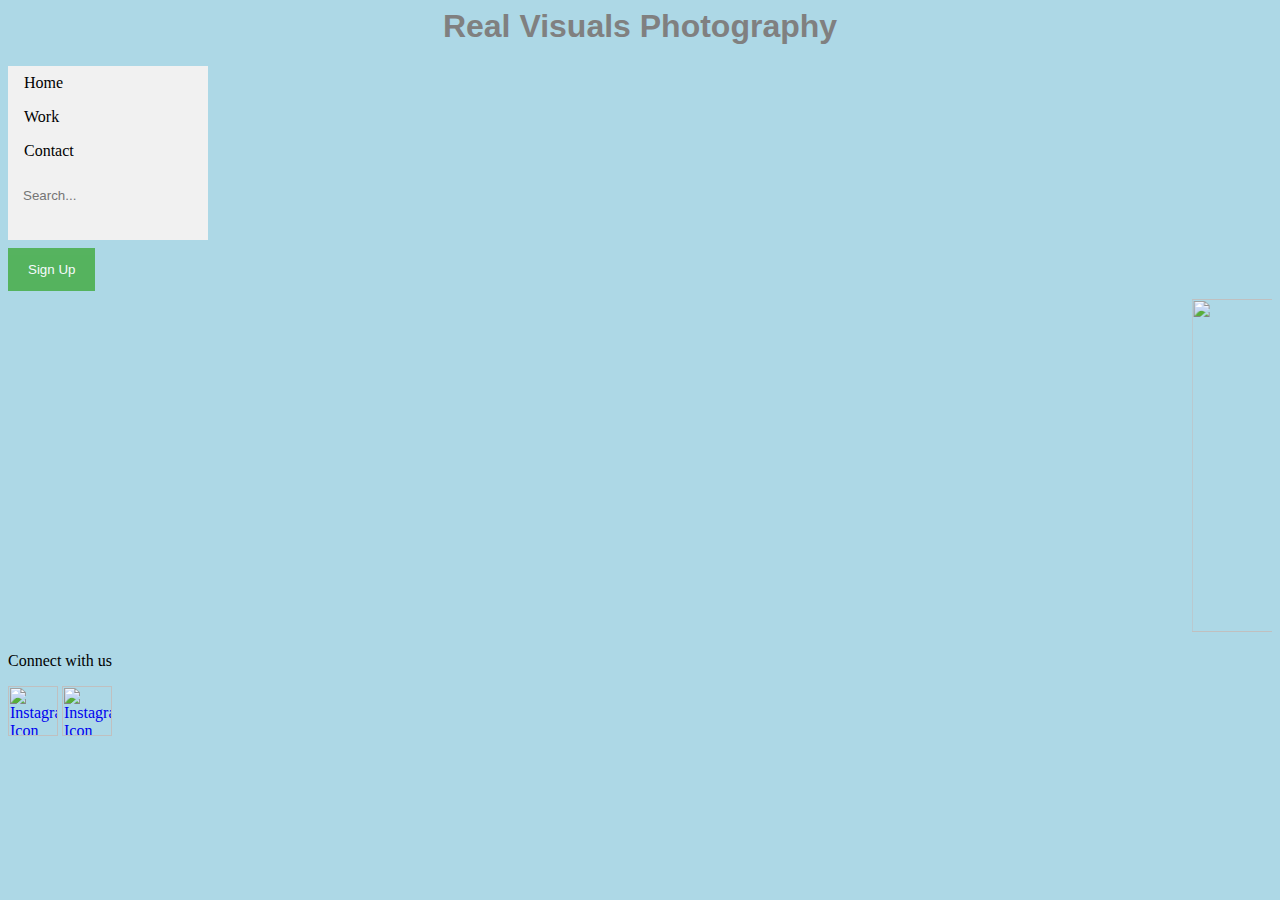
==== index.html @ dcf610ce "Initial commit" ====
<html> 

<head>
    <meta charset="UTF-8">
    <meta name="viewport" content="width=device-width, initial-scale=1.0">
    <meta http-equiv="X-UA-Compatible" content="ie=edge">
    <link href="styles.css"rel="stylesheet" type="text/css">
     <script src="realvisuals.js"></script>

<h1>Real Visuals Photography
    
</h1>



<div class="container-fluid">
    <div class="container1 row align-items-stretch">
        <nav id="navbarToggleContent" class="navbar1 col-8 col-sm-4 col-md-3 collapse navbar-dark bg-dark">
            <ul class="navbar-nav pt-5">
                <li class="nav-item active">
                    <a class="nav-link" href="./index.html">
                        Home <span class="sr-only"></span>
                    </a>
                </li>

                <li class="nav-item">
                    <a class="nav-link" href="./page2.html">Work</a>
                   
                </li>

                <li class="nav-item">
                    <a class="nav-link" href="./page3.html">Contact</a>
                    
                </li>
                
                <input type="text" placeholder="Search...">
                
            </ul>

</nav>

<button onclick="document.getElementById('id01').style.display='block'" style= "width: auto;" >Sign Up</button>


<div id="id01" class="modal">
  <span onclick="document.getElementById('id01').style.display='none'" class="close" title="Close Modal"></span>
  <form class="modal-content" action="/action_page.php">
    <div class="container">
      <h1>Sign Up</h1>
      <p>Please fill in this form to create an account.</p>
      <hr>
      <label for="email"><b>Email</b></label>
      <input type="text" placeholder="Enter Email" name="email" required>

      <label for="psw"><b>Password</b></label>
      <input type="password" placeholder="Enter Password" name="psw" required>

      <label for="psw-repeat"><b>Repeat Password</b></label>
      <input type="password" placeholder="Repeat Password" name="psw-repeat" required>

      <label>
        <input type="checkbox" checked="checked" name="remember" style="margin-bottom:15px"> Remember me
      </label>

      <p>By creating an account you agree to our <a href="#" style="color:dodgerblue">Terms & Conditions</a>.</p>

      <div class="clearfix">
        <button type="button" 
        onclick="document.getElementById('id01').style.display='none'" 
        class="cancelbtn">Cancel</button>
        <button type="submit" class="signupbtn">Sign Up</button>
        

      </div>
    </div>
  </form>
</div>

<script>
  
  var modal = document.getElementById('id01');
  
  window.onclick = function(event) {
      if (event.target == modal) {
          modal.style.display = "none";
      }
  }
  </script>

      
<marquee scrollamount="10"
direction="left"
behavior="scroll">
<img src="https://images.unsplash.com/photo-1553102674-af685bb5fe40?ixlib=rb-1.2.1&ixid=eyJhcHBfaWQiOjEyMDd9&auto=format&fit=crop&w=1500&q=80"height="333">
<img src="https://images.unsplash.com/photo-1553706755-3552a0fc98be?ixlib=rb-1.2.1&ixid=eyJhcHBfaWQiOjEyMDd9&auto=format&fit=crop&w=401&q=80"height="333">
<img src="https://images.unsplash.com/photo-1562980612-6e8c1b895189?ixlib=rb-1.2.1&ixid=eyJhcHBfaWQiOjEyMDd9&auto=format&fit=crop&w=500&q=60" height="333">
<img src="https://images.unsplash.com/photo-1516600164266-f3b8166ae679?ixlib=rb-1.2.1&ixid=eyJhcHBfaWQiOjEyMDd9&auto=format&fit=crop&w=500&q=60">
<img src="https://images.unsplash.com/photo-1570728605336-36ccd881d09f?ixlib=rb-1.2.1&ixid=eyJhcHBfaWQiOjEyMDd9&auto=format&fit=crop&w=500&q=60"height="333">
<img src="https://images.unsplash.com/photo-1528791067602-aee628b626fb?ixlib=rb-1.2.1&ixid=eyJhcHBfaWQiOjEyMDd9&auto=format&fit=crop&w=500&q=60"height="333">
<img src="https://images.unsplash.com/photo-1471341971476-ae15ff5dd4ea?ixlib=rb-1.2.1&ixid=eyJhcHBfaWQiOjEyMDd9&auto=format&fit=crop&w=500&q=60">

</marquee>



</head>

 
 <footer>
   <p> Connect with us </p>
   <a href="https://www.instagram.com/thxshiyaa/"><img src="https://instagram-brand.com/wp-content/uploads/2016/11/Instagram_AppIcon_Aug2017.png?w=300" height=50 width=50 alt="Instagram Icon" /></a>
   <a href="https://www.instagram.com/shumiima2/"><img src="https://instagram-brand.com/wp-content/uploads/2016/11/Instagram_AppIcon_Aug2017.png?w=300" height=50 width=50 alt="Instagram Icon" /></a>

</footer>
 
</html>
---- styles.css ----
h1{color:grey}
h1{font-family: Arial, Helvetica, sans-serif;
font-size: xx-large;
font-weight: bold;
text-decoration: pink;
text-align: center;

}

body{background-color: lightblue;}






ul {
    list-style-type: none;
    margin: 0;
    padding: 0;
  
  }
  li a {
    display: block;
    width: 80px;
   
  }
  ul {
    list-style-type: none;
    margin: 0;
    padding: 0;
    width: 60px;
  }
  
  li a {
    display: block;
  }
  ul {
    list-style-type: none;
    margin: 0;
    padding: 0;
    width: 180px;
    background-color: #f1f1f1;
  }
  
  li a {
    display: block;
    color: #000;
    padding: 8px 16px;
    text-decoration: none;
  }
  
  li a:hover {
    background-color: #555;
    color: white;
 
  }
ul {
  list-style-type: none;
  margin: 0;
  padding: 0;
  width: 200px;
  background-color: #f1f1f1;
}

li a {
  display: block;
  color: #000;
  padding: 8px 16px;
  text-decoration: none;
}

li a:hover {
  background-color: #555;
  color: white;
}

h2{color: seashell;}
h2{font-family: Arial, Helvetica, sans-serif;
    font-size: xx-large;
    font-weight: bold;
    text-decoration: pink;
    }

/* page 3 */
h3 
input[type=text], select, textarea {
  width: 100%; 
  padding: 12px;
  border: 3px solid #ccc;
  border-radius: 4px;
  box-sizing: border-box;
  margin-top: 6px; 
  margin-bottom: 16px;
  resize: vertical
}

input[type=submit] {
  background-color: rgb(7, 86, 177);
  color: white;
  padding: 12px 20px;
  border: none;
  border-radius: 4px;
  cursor: pointer;
}

input[type=submit]:hover {
  background-color: #45a049;
}

.container {
  border-radius: 5px;
  background-color: #f2f2f2;
  padding: 20px;
}

/*sign up pop up*/

* {box-sizing: border-box}


  input[type=text], input[type=password] {
  width: 100%;
  padding: 15px;
  margin: 5px 0 22px 0;
  display: inline-block;
  border: none;
  background: #f1f1f1;
}


input[type=text]:focus, input[type=password]:focus {
  background-color: #ddd;
  outline: none;
}

button {
  background-color: #4CAF50;
  color: white;
  padding: 14px 20px;
  margin: 8px 0;
  border: none;
  cursor: pointer;
  width: 100%;
  opacity: 0.9;
}

button:hover {
  opacity:1;
}

.cancelbtn {
  padding: 14px 20px;
  background-color: #f44336;
}

.cancelbtn, .signupbtn {
  float: left;
  width: 50%;
}

.container {
  padding: 16px;
}

.modal {
  display: none; 
  position: fixed; 
  z-index: 1; 
  left: 0;
  top: 0;
  width: 100%; 
  height: 100%; 
  overflow: auto;
  background-color: #474e5d;
  padding-top: 50px;
}


.modal-content {
  background-color: #fefefe;
  margin: 5% auto 15% auto; 
  border: 1px solid #888;
  width: 80%; 
}


hr {
  border: 1px solid #f1f1f1;
  margin-bottom: 25px;
}


.close {
  position: absolute;
  right: 35px;
  top: 15px;
  font-size: 40px;
  font-weight: bold;
  color: #f1f1f1;
}

.close:hover,
.close:focus {
  color: #f44336;
  cursor: pointer;
}

.clearfix::after {
  content: "";
  clear: both;
  display: table;
}

@media screen and (max-width: 300px) {
  .cancelbtn, .signupbtn {
    width: 100%;
  }
}
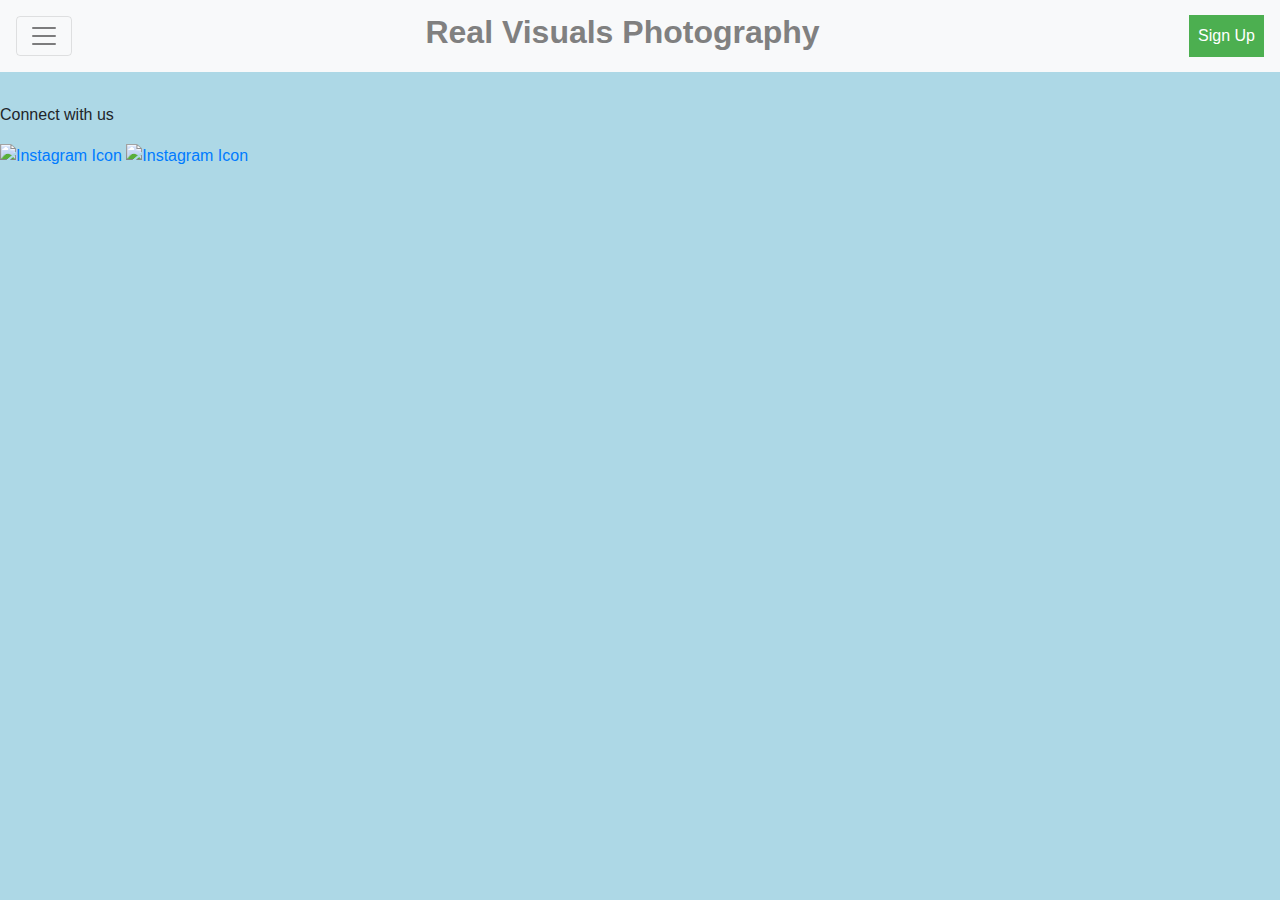
==== commit 993304dc: "project v2" ====
--- a/index.html
+++ b/index.html
@@ -1,17 +1,23 @@
+<!DOCTYPE html>
+<html lang="en">
 <html> 
 
 <head>
     <meta charset="UTF-8">
     <meta name="viewport" content="width=device-width, initial-scale=1.0">
     <meta http-equiv="X-UA-Compatible" content="ie=edge">
+    <title>Real Visuals Photography</title>
+    <link rel="stylesheet" 
+    href="https://stackpath.bootstrapcdn.com/bootstrap/4.4.1/css/bootstrap.min.css"
+    integrity="sha384-Vkoo8x4CGsO3+Hhxv8T/Q5PaXtkKtu6ug5TOeNV6gBiFeWPGFN9MuhOf23Q9Ifjh"
+    crossorigin="anonymous"
+    >
+
     <link href="styles.css"rel="stylesheet" type="text/css">
-     <script src="realvisuals.js"></script>
+  
+    </head>
 
-<h1>Real Visuals Photography
-    
-</h1>
-
-
+<body>
 
 <div class="container-fluid">
     <div class="container1 row align-items-stretch">
@@ -32,15 +38,36 @@
                     <a class="nav-link" href="./page3.html">Contact</a>
                     
                 </li>
-                
+              </ul>
                 <input type="text" placeholder="Search...">
                 
-            </ul>
+            </nav>
 
-</nav>
+<div class="content1 col p-0">
+  <header class="navbar navbar-light bg-light">
+    <button
+    class="navbar-toggler"
+    type="button"
+    data-toggle="collapse"
+    data-target="#navbarToggleContent"
+    aria-controls="navbarToggleContent"
+    aria-expanded="false"
+    aria-label="Toggle navigation"
+>
+    <span class="navbar-toggler-icon"></span>
+</button>
 
-<button onclick="document.getElementById('id01').style.display='block'" style= "width: auto;" >Sign Up</button>
+<a href="#" class="brand1 navbar-brand">
+  <h1>Real Visuals Photography</h1>
+</a>
 
+<button
+onclick="document.getElementById('id01').style.display='block'"
+class="btn-signup d-none d-sm-block"
+>
+Sign Up
+</button>
+</header>
 
 <div id="id01" class="modal">
   <span onclick="document.getElementById('id01').style.display='none'" class="close" title="Close Modal"></span>
@@ -49,6 +76,7 @@
       <h1>Sign Up</h1>
       <p>Please fill in this form to create an account.</p>
       <hr>
+
       <label for="email"><b>Email</b></label>
       <input type="text" placeholder="Enter Email" name="email" required>
 
@@ -65,52 +93,62 @@
       <p>By creating an account you agree to our <a href="#" style="color:dodgerblue">Terms & Conditions</a>.</p>
 
       <div class="clearfix">
-        <button type="button" 
+        <input
+        button type="button" 
         onclick="document.getElementById('id01').style.display='none'" 
-        class="cancelbtn">Cancel</button>
-        <button type="submit" class="signupbtn">Sign Up</button>
-        
+        class="cancelbtn"
+        value="Cancel"
+        >
+        <input type ="submit" class= "signupbtn" value="Sign Up">      
 
       </div>
     </div>
   </form>
 </div>
 
-<script>
-  
-  var modal = document.getElementById('id01');
-  
-  window.onclick = function(event) {
-      if (event.target == modal) {
-          modal.style.display = "none";
-      }
-  }
-  </script>
-
-      
-<marquee scrollamount="10"
-direction="left"
-behavior="scroll">
-<img src="https://images.unsplash.com/photo-1553102674-af685bb5fe40?ixlib=rb-1.2.1&ixid=eyJhcHBfaWQiOjEyMDd9&auto=format&fit=crop&w=1500&q=80"height="333">
-<img src="https://images.unsplash.com/photo-1553706755-3552a0fc98be?ixlib=rb-1.2.1&ixid=eyJhcHBfaWQiOjEyMDd9&auto=format&fit=crop&w=401&q=80"height="333">
-<img src="https://images.unsplash.com/photo-1562980612-6e8c1b895189?ixlib=rb-1.2.1&ixid=eyJhcHBfaWQiOjEyMDd9&auto=format&fit=crop&w=500&q=60" height="333">
-<img src="https://images.unsplash.com/photo-1516600164266-f3b8166ae679?ixlib=rb-1.2.1&ixid=eyJhcHBfaWQiOjEyMDd9&auto=format&fit=crop&w=500&q=60">
-<img src="https://images.unsplash.com/photo-1570728605336-36ccd881d09f?ixlib=rb-1.2.1&ixid=eyJhcHBfaWQiOjEyMDd9&auto=format&fit=crop&w=500&q=60"height="333">
-<img src="https://images.unsplash.com/photo-1528791067602-aee628b626fb?ixlib=rb-1.2.1&ixid=eyJhcHBfaWQiOjEyMDd9&auto=format&fit=crop&w=500&q=60"height="333">
-<img src="https://images.unsplash.com/photo-1471341971476-ae15ff5dd4ea?ixlib=rb-1.2.1&ixid=eyJhcHBfaWQiOjEyMDd9&auto=format&fit=crop&w=500&q=60">
+<marquee scrollamount="10" direction="left" behavior="scroll">
+  <img src="https://images.unsplash.com/photo-1553102674-af685bb5fe40?ixlib=rb-1.2.1&ixid=eyJhcHBfaWQiOjEyMDd9&auto=format&fit=crop&w=1500&q=80" alt="">
+  <img src="https://images.unsplash.com/photo-1553706755-3552a0fc98be?ixlib=rb-1.2.1&ixid=eyJhcHBfaWQiOjEyMDd9&auto=format&fit=crop&w=401&q=80" alt="">
+  <img src="https://images.unsplash.com/photo-1562980612-6e8c1b895189?ixlib=rb-1.2.1&ixid=eyJhcHBfaWQiOjEyMDd9&auto=format&fit=crop&w=500&q=60" alt="">
+  <img src="https://images.unsplash.com/photo-1516600164266-f3b8166ae679?ixlib=rb-1.2.1&ixid=eyJhcHBfaWQiOjEyMDd9&auto=format&fit=crop&w=500&q=60" alt="">
+  <img src="https://images.unsplash.com/photo-1570728605336-36ccd881d09f?ixlib=rb-1.2.1&ixid=eyJhcHBfaWQiOjEyMDd9&auto=format&fit=crop&w=500&q=60" alt="">
+  <img src="https://images.unsplash.com/photo-1528791067602-aee628b626fb?ixlib=rb-1.2.1&ixid=eyJhcHBfaWQiOjEyMDd9&auto=format&fit=crop&w=500&q=60" alt="">
+  <img src="https://images.unsplash.com/photo-1471341971476-ae15ff5dd4ea?ixlib=rb-1.2.1&ixid=eyJhcHBfaWQiOjEyMDd9&auto=format&fit=crop&w=500&q=60" alt="">
 
 </marquee>
 
 
-
-</head>
-
- 
  <footer>
    <p> Connect with us </p>
-   <a href="https://www.instagram.com/thxshiyaa/"><img src="https://instagram-brand.com/wp-content/uploads/2016/11/Instagram_AppIcon_Aug2017.png?w=300" height=50 width=50 alt="Instagram Icon" /></a>
-   <a href="https://www.instagram.com/shumiima2/"><img src="https://instagram-brand.com/wp-content/uploads/2016/11/Instagram_AppIcon_Aug2017.png?w=300" height=50 width=50 alt="Instagram Icon" /></a>
+   <a href="https://www.instagram.com/thxshiyaa/">
+    <img src="https://instagram-brand.com/wp-content/uploads/2016/11/Instagram_AppIcon_Aug2017.png?w=300" height=50 width=50 alt="Instagram Icon" /></a>
+   <a href="https://www.instagram.com/shumiima2/">
+    <img src="https://instagram-brand.com/wp-content/uploads/2016/11/Instagram_AppIcon_Aug2017.png?w=300" height=50 width=50 alt="Instagram Icon" /></a>
 
 </footer>
- 
+ </div>
+</div>
+
+<script src="https://code.jquery.com/jquery-3.4.1.slim.min.js" integrity="sha384-J6qa4849blE2+poT4WnyKhv5vZF5SrPo0iEjwBvKU7imGFAV0wwj1yYfoRSJoZ+n" crossorigin="anonymous">
+</script>
+<script src="https://cdn.jsdelivr.net/npm/popper.js@1.16.0/dist/umd/popper.min.js" integrity="sha384-Q6E9RHvbIyZFJoft+2mJbHaEWldlvI9IOYy5n3zV9zzTtmI3UksdQRVvoxMfooAo" crossorigin="anonymous">
+</script>
+<script src="https://stackpath.bootstrapcdn.com/bootstrap/4.4.1/js/bootstrap.min.js" integrity="sha384-wfSDF2E50Y2D1uUdj0O3uMBJnjuUD4Ih7YwaYd1iqfktj0Uod8GCExl3Og8ifwB6" crossorigin="anonymous">
+  </script>
+  
+  <script>
+      var modal = document.getElementById('id01');
+      
+      window.onclick = function(event) {
+          if (event.target == modal) {
+              modal.style.display = "none";
+          }
+      }
+
+      function submitForm() {
+          alert("Form submitted")
+      }
+  </script>
+</body>
+
 </html>--- a/styles.css
+++ b/styles.css
@@ -1,70 +1,54 @@
-h1{color:grey}
-h1{font-family: Arial, Helvetica, sans-serif;
-font-size: xx-large;
-font-weight: bold;
-text-decoration: pink;
-text-align: center;
-
-}
-
-body{background-color: lightblue;}
-
-
-
-
-
-
-ul {
-    list-style-type: none;
-    margin: 0;
-    padding: 0;
-  
+* {
+  box-sizing: border-box
+}
+
+body {
+  background-color: lightblue;
+}
+
+h1 {
+  color:grey;
+}
+
+h1 { 
+  font-family: Arial, Helvetica, sans-serif;
+  font-size: xx-large; 
+  font-weight: bold;
+  text-decoration: pink;
+  text-align: center;
+}
+
+@media screen and (max-width: 550px) {
+  h1 { 
+      font-size: x-large; 
   }
-  li a {
-    display: block;
-    width: 80px;
-   
+}
+
+@media screen and (max-width: 420px) {
+  h1 {
+      font-size: medium; 
   }
-  ul {
-    list-style-type: none;
-    margin: 0;
-    padding: 0;
-    width: 60px;
-  }
-  
-  li a {
-    display: block;
-  }
-  ul {
-    list-style-type: none;
-    margin: 0;
-    padding: 0;
-    width: 180px;
-    background-color: #f1f1f1;
-  }
-  
-  li a {
-    display: block;
-    color: #000;
-    padding: 8px 16px;
-    text-decoration: none;
-  }
-  
-  li a:hover {
-    background-color: #555;
-    color: white;
- 
-  }
+}
+
+
+
 ul {
   list-style-type: none;
   margin: 0;
   padding: 0;
-  width: 200px;
+}
+
+ul {
+  width: 180px;
   background-color: #f1f1f1;
 }
 
 li a {
   display: block;
+  width: 80px;
+}
+
+li a {
   color: #000;
   padding: 8px 16px;
   text-decoration: none;
@@ -75,16 +59,18 @@
   color: white;
 }
 
-h2{color: seashell;}
-h2{font-family: Arial, Helvetica, sans-serif;
-    font-size: xx-large;
-    font-weight: bold;
-    text-decoration: pink;
-    }
 
 /* page 3 */
-h3 
-input[type=text], select, textarea {
+.contact-form-container {
+  margin-top: 20px; 
+  border-radius: 5px;
+  background-color: #f2f2f2;
+  padding: 20px;
+}
+
+.contact-form-container input[type="text"],
+.contact-form-container select,
+.contact-form-container textarea {
   width: 100%; 
   padding: 12px;
   border: 3px solid #ccc;
@@ -95,7 +81,7 @@
   resize: vertical
 }
 
-input[type=submit] {
+.contact-form-container input[type="submit"] {
   background-color: rgb(7, 86, 177);
   color: white;
   padding: 12px 20px;
@@ -104,65 +90,11 @@
   cursor: pointer;
 }
 
-input[type=submit]:hover {
+.contact-form-container input[type="submit"]:hover {
   background-color: #45a049;
 }
 
-.container {
-  border-radius: 5px;
-  background-color: #f2f2f2;
-  padding: 20px;
-}
-
-/*sign up pop up*/
-
-* {box-sizing: border-box}
-
-
-  input[type=text], input[type=password] {
-  width: 100%;
-  padding: 15px;
-  margin: 5px 0 22px 0;
-  display: inline-block;
-  border: none;
-  background: #f1f1f1;
-}
-
-
-input[type=text]:focus, input[type=password]:focus {
-  background-color: #ddd;
-  outline: none;
-}
-
-button {
-  background-color: #4CAF50;
-  color: white;
-  padding: 14px 20px;
-  margin: 8px 0;
-  border: none;
-  cursor: pointer;
-  width: 100%;
-  opacity: 0.9;
-}
-
-button:hover {
-  opacity:1;
-}
-
-.cancelbtn {
-  padding: 14px 20px;
-  background-color: #f44336;
-}
-
-.cancelbtn, .signupbtn {
-  float: left;
-  width: 50%;
-}
-
-.container {
-  padding: 16px;
-}
-
+/* sign up pop up */
 .modal {
   display: none; 
   position: fixed; 
@@ -176,20 +108,12 @@
   padding-top: 50px;
 }
 
-
 .modal-content {
   background-color: #fefefe;
   margin: 5% auto 15% auto; 
   border: 1px solid #888;
   width: 80%; 
 }
-
-
-hr {
-  border: 1px solid #f1f1f1;
-  margin-bottom: 25px;
-}
-
 
 .close {
   position: absolute;
@@ -212,8 +136,101 @@
   display: table;
 }
 
-@media screen and (max-width: 300px) {
-  .cancelbtn, .signupbtn {
-    width: 100%;
+
+.form-container {
+  padding: 16px;
+}
+
+.form-container hr {
+  border: 1px solid #f1f1f1;
+  margin-bottom: 25px;
+}
+
+
+.form-container input[type="text"], 
+.form-container input[type="password"] {
+  width: 100%;
+  padding: 15px;
+  margin: 5px 0 22px 0;
+  display: inline-block;
+  border: none;
+  background: #f1f1f1;
+}
+
+
+.form-container input[type="text"]:focus, 
+.form-container input[type="password"]:focus {
+  background-color: #ddd;
+  outline: none;
+}
+
+.form-container input[type="submit"],
+.form-container input[type="button"] {
+  color: white;
+  padding: 14px 20px;
+  margin: 8px 0;
+  border: none;       
+  opacity: 0.9;
+}
+
+.form-container input[type="submit"]:hover,
+.form-container input[type="button"]:hover {
+  opacity: 1;
+}
+
+.signupbtn,
+.cancelbtn {
+  width: 50%;
+}
+
+.signupbtn {
+  background-color: #4CAF50;
+  float: left;
+}
+
+.cancelbtn {
+  background-color: #f44336;
+}
+
+@media screen and (max-width: 500px) {
+  .form-container input[type="submit"],
+  .form-container input[type="button"] {
+      width: 100%;
   }
 }
+
+
+.container1.row {
+  -ms-flex-wrap: nowrap;
+      flex-wrap: nowrap;
+}
+
+.navbar1 {
+  background-color: #f2f2f2;
+}
+
+.navbar1.col-8,
+.navbar1.col-sm-4,
+.navbar1.col-md-3 {
+  -webkit-transition: none;
+       -o-transition: none;
+          transition: none; 
+}
+
+.content1.col {
+  min-width: 100%; 
+  overflow-x: hidden; 
+}
+
+.btn-signup {
+  background-color: #4CAF50;
+  color: white;
+  padding: 9px;
+  border: none;
+}
+
+
+marquee img {
+  height: 100vh;
+  max-height: 500px;
+}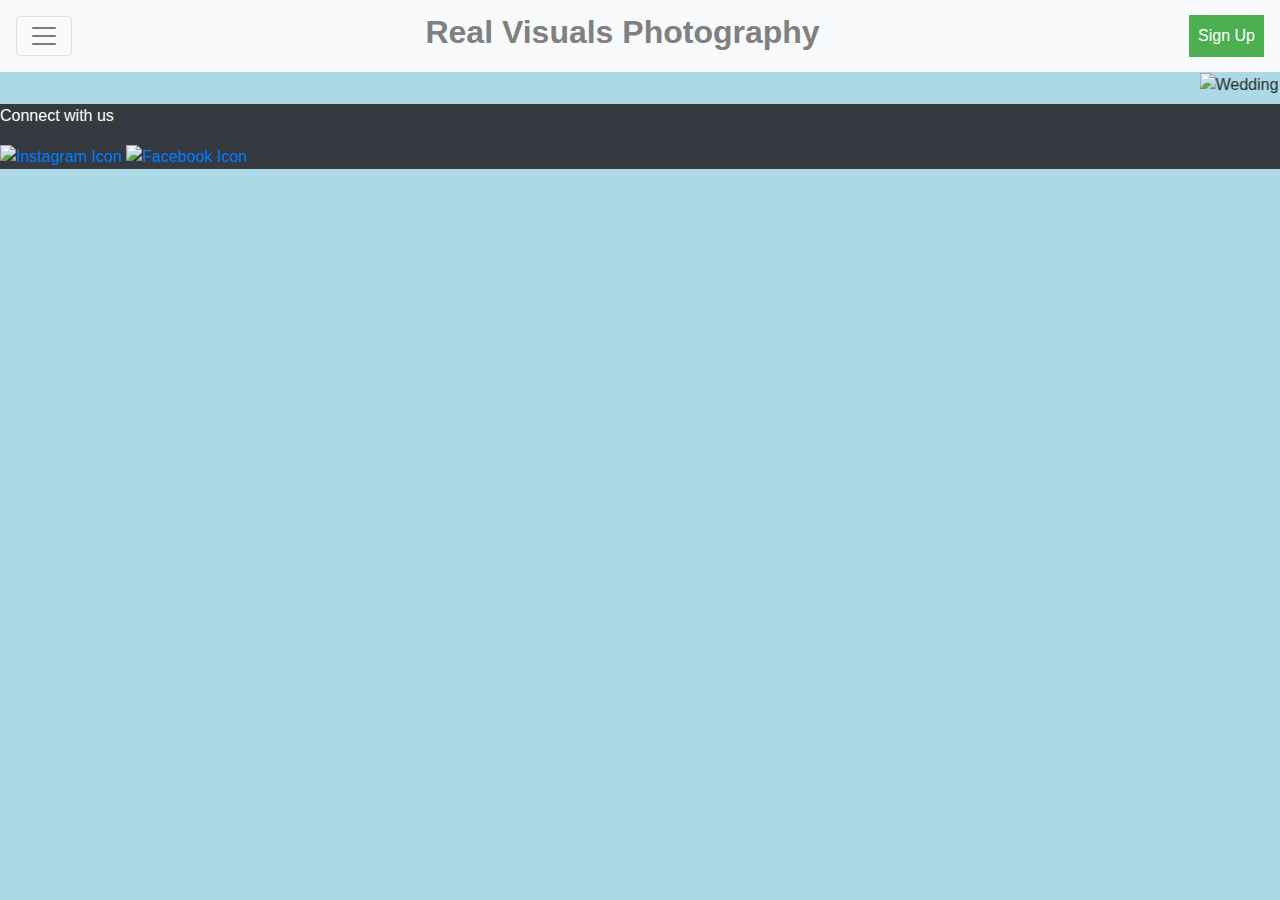
==== commit 94880351: "updated" ====
--- a/index.html
+++ b/index.html
@@ -1,154 +1,161 @@
 <!DOCTYPE html>
 <html lang="en">
-<html> 
 
 <head>
     <meta charset="UTF-8">
     <meta name="viewport" content="width=device-width, initial-scale=1.0">
     <meta http-equiv="X-UA-Compatible" content="ie=edge">
+    
     <title>Real Visuals Photography</title>
+    
     <link rel="stylesheet" 
-    href="https://stackpath.bootstrapcdn.com/bootstrap/4.4.1/css/bootstrap.min.css"
-    integrity="sha384-Vkoo8x4CGsO3+Hhxv8T/Q5PaXtkKtu6ug5TOeNV6gBiFeWPGFN9MuhOf23Q9Ifjh"
-    crossorigin="anonymous"
+        href="https://stackpath.bootstrapcdn.com/bootstrap/4.4.1/css/bootstrap.min.css"
+        integrity="sha384-Vkoo8x4CGsO3+Hhxv8T/Q5PaXtkKtu6ug5TOeNV6gBiFeWPGFN9MuhOf23Q9Ifjh"
+        crossorigin="anonymous"
     >
-
-    <link href="styles.css"rel="stylesheet" type="text/css">
-  
-    </head>
+    <link href="styles.css" rel="stylesheet" type="text/css">
+    
+</head>
 
 <body>
-
-<div class="container-fluid">
-    <div class="container1 row align-items-stretch">
-        <nav id="navbarToggleContent" class="navbar1 col-8 col-sm-4 col-md-3 collapse navbar-dark bg-dark">
-            <ul class="navbar-nav pt-5">
-                <li class="nav-item active">
-                    <a class="nav-link" href="./index.html">
-                        Home <span class="sr-only"></span>
-                    </a>
-                </li>
-
-                <li class="nav-item">
-                    <a class="nav-link" href="./page2.html">Work</a>
-                   
-                </li>
-
-                <li class="nav-item">
-                    <a class="nav-link" href="./page3.html">Contact</a>
-                    
-                </li>
-              </ul>
-                <input type="text" placeholder="Search...">
-                
+    <div class="container-fluid">
+        <div class="container1 row align-items-stretch">
+            <nav id="navbarToggleContent" class="navbar1 col-8 col-sm-4 col-md-3 collapse">
+                <ul class="navbar-nav pt-5">
+                    <li class="nav-item active">
+                        <a class="nav-link" href="./index.html">
+                            Home <span class="sr-only"></span>
+                        </a>
+                    </li>
+    
+                    <li class="nav-item">
+                        <a class="nav-link" href="./page2.html">Work</a>
+                       
+                    </li>
+    
+                    <li class="nav-item">
+                        <a class="nav-link" href="./page3.html">Contact</a>  
+                    </li>
+                </ul>
+                        
+                <input type="text" placeholder="Search...">  
             </nav>
 
-<div class="content1 col p-0">
-  <header class="navbar navbar-light bg-light">
-    <button
-    class="navbar-toggler"
-    type="button"
-    data-toggle="collapse"
-    data-target="#navbarToggleContent"
-    aria-controls="navbarToggleContent"
-    aria-expanded="false"
-    aria-label="Toggle navigation"
->
-    <span class="navbar-toggler-icon"></span>
-</button>
+            <div class="content1 col p-0">
+                
+                <header class="navbar navbar-light bg-light">
+                    
+                    <button
+                        class="navbar-toggler"
+                        type="button"
+                        data-toggle="collapse"
+                        data-target="#navbarToggleContent"
+                        aria-controls="navbarToggleContent"
+                        aria-expanded="false"
+                        aria-label="Toggle navigation"
+                    >
+                        <span class="navbar-toggler-icon"></span>
+                    </button>
 
-<a href="#" class="brand1 navbar-brand">
-  <h1>Real Visuals Photography</h1>
-</a>
+                    
+                    <a href="#" class="brand1 navbar-brand">
+                        <h1>Real Visuals Photography</h1>
+                    </a>
 
-<button
-onclick="document.getElementById('id01').style.display='block'"
-class="btn-signup d-none d-sm-block"
->
-Sign Up
-</button>
-</header>
+                    <button
+                        onclick="document.getElementById('id01').style.display='block'"
+                        class="btn-signup d-none d-sm-block"
+                    >
+                        Sign Up
+                    </button>
+                </header>
 
-<div id="id01" class="modal">
-  <span onclick="document.getElementById('id01').style.display='none'" class="close" title="Close Modal"></span>
-  <form class="modal-content" action="/action_page.php">
-    <div class="container">
-      <h1>Sign Up</h1>
-      <p>Please fill in this form to create an account.</p>
-      <hr>
+                <div id="id01" class="modal">
+                    <span onclick="document.getElementById('id01').style.display='none'" class="close" title="Close Modal"></span>
+    
+                    <form class="modal-content" action="submitForm()">
+                        <div class="form-container">
+                            <h1>Sign Up</h1>
+                            <p>Please fill in this form to create an account.</p>
+                            <hr>
 
-      <label for="email"><b>Email</b></label>
-      <input type="text" placeholder="Enter Email" name="email" required>
+                            <label for="email"><strong>Email</strong></label>
+                            <input type="text" placeholder="Enter Email" name="email" required>
+                        
+                            <label for="psw"><strong>Password</strong></label>
+                            <input type="password" placeholder="Enter Password" name="psw" required>
+                        
+                            <label for="psw-repeat"><strong>Repeat Password</strong></label>
+                            <input type="password" placeholder="Repeat Password" name="psw-repeat" required>
+                        
+                            <label>
+                                <input type="checkbox" checked="checked" name="remember" style="margin-bottom:15px"> Remember me
+                            </label>
+                        
+                            <p>By creating an account you agree to our <a href="#" style="color:dodgerblue">Terms & Conditions</a>.</p>
+                        
+                            <div class="clearfix">
+                                
+                                <input
+                                    type="button" 
+                                    onclick="document.getElementById('id01').style.display='none'" 
+                                    class="cancelbtn"
+                                    value="Cancel"
+                                >
+                                <input type="submit" class="signupbtn" value="Sign Up">
+                            </div>
+                        </div>
+                    </form>
+                </div>
+            
+                <marquee scrollamount="10" direction="left" behavior="scroll">
+                    <img src="https://images.unsplash.com/photo-1553102674-af685bb5fe40?ixlib=rb-1.2.1&ixid=eyJhcHBfaWQiOjEyMDd9&auto=format&fit=crop&w=1500&q=80" alt="Wedding Shoot">
+                    <img src="https://images.unsplash.com/photo-1553706755-3552a0fc98be?ixlib=rb-1.2.1&ixid=eyJhcHBfaWQiOjEyMDd9&auto=format&fit=crop&w=401&q=80" alt="Private shoot">
+                    <img src="https://images.unsplash.com/photo-1562980612-6e8c1b895189?ixlib=rb-1.2.1&ixid=eyJhcHBfaWQiOjEyMDd9&auto=format&fit=crop&w=500&q=60" alt="Private party shoot">
+                    <img src="https://images.unsplash.com/photo-1516600164266-f3b8166ae679?ixlib=rb-1.2.1&ixid=eyJhcHBfaWQiOjEyMDd9&auto=format&fit=crop&w=500&q=60" alt="Private party shoot">
+                    <img src="https://images.unsplash.com/photo-1570728605336-36ccd881d09f?ixlib=rb-1.2.1&ixid=eyJhcHBfaWQiOjEyMDd9&auto=format&fit=crop&w=500&q=60" alt="Indoor shoot">
+                    <img src="https://images.unsplash.com/photo-1528791067602-aee628b626fb?ixlib=rb-1.2.1&ixid=eyJhcHBfaWQiOjEyMDd9&auto=format&fit=crop&w=500&q=60" alt="Outdoor shoot">
+                    <img src="https://images.unsplash.com/photo-1471341971476-ae15ff5dd4ea?ixlib=rb-1.2.1&ixid=eyJhcHBfaWQiOjEyMDd9&auto=format&fit=crop&w=500&q=60" alt="Studio shoot">
+                </marquee>
+                
+                <footer class="bg-dark text-white">
+                  <p class="text center">Connect with us</p>
+                  <a href="https://www.instagram.com/thxshiyaa/">
+                      <img src="https://instagram-brand.com/wp-content/uploads/2016/11/Instagram_AppIcon_Aug2017.png?w=300" height=50 width=50 alt="Instagram Icon" />
+                  </a>
+                  <a href="https://www.facebook.com/shumirayi.matunhira/">
+                      <img src="https://encrypted-tbn0.gstatic.com/images?q=tbn%3AANd9GcQx0KBDkQEPaJZKalrnaNR6j6s7M_ZI_24-9jcveNNs8xWNMum7&usqp=CAU" height=50 width=50 alt="Facebook Icon" />
+                    
+                     
+                  </a>
+              </footer>
+       
+            
+            </div>
+        </div>
+    </div>
+    
+    
+	<script src="https://code.jquery.com/jquery-3.4.1.slim.min.js" integrity="sha384-J6qa4849blE2+poT4WnyKhv5vZF5SrPo0iEjwBvKU7imGFAV0wwj1yYfoRSJoZ+n" crossorigin="anonymous">
+	</script>
+	<script src="https://cdn.jsdelivr.net/npm/popper.js@1.16.0/dist/umd/popper.min.js" integrity="sha384-Q6E9RHvbIyZFJoft+2mJbHaEWldlvI9IOYy5n3zV9zzTtmI3UksdQRVvoxMfooAo" crossorigin="anonymous">
+	</script>
+	<script src="https://stackpath.bootstrapcdn.com/bootstrap/4.4.1/js/bootstrap.min.js" integrity="sha384-wfSDF2E50Y2D1uUdj0O3uMBJnjuUD4Ih7YwaYd1iqfktj0Uod8GCExl3Og8ifwB6" crossorigin="anonymous">
+    </script>
+    
+    <script>
+        var modal = document.getElementById('id01');
+        
+        window.onclick = function(event) {
+            if (event.target == modal) {
+                modal.style.display = "none";
+            }
+        }
 
-      <label for="psw"><b>Password</b></label>
-      <input type="password" placeholder="Enter Password" name="psw" required>
-
-      <label for="psw-repeat"><b>Repeat Password</b></label>
-      <input type="password" placeholder="Repeat Password" name="psw-repeat" required>
-
-      <label>
-        <input type="checkbox" checked="checked" name="remember" style="margin-bottom:15px"> Remember me
-      </label>
-
-      <p>By creating an account you agree to our <a href="#" style="color:dodgerblue">Terms & Conditions</a>.</p>
-
-      <div class="clearfix">
-        <input
-        button type="button" 
-        onclick="document.getElementById('id01').style.display='none'" 
-        class="cancelbtn"
-        value="Cancel"
-        >
-        <input type ="submit" class= "signupbtn" value="Sign Up">      
-
-      </div>
-    </div>
-  </form>
-</div>
-
-<marquee scrollamount="10" direction="left" behavior="scroll">
-  <img src="https://images.unsplash.com/photo-1553102674-af685bb5fe40?ixlib=rb-1.2.1&ixid=eyJhcHBfaWQiOjEyMDd9&auto=format&fit=crop&w=1500&q=80" alt="">
-  <img src="https://images.unsplash.com/photo-1553706755-3552a0fc98be?ixlib=rb-1.2.1&ixid=eyJhcHBfaWQiOjEyMDd9&auto=format&fit=crop&w=401&q=80" alt="">
-  <img src="https://images.unsplash.com/photo-1562980612-6e8c1b895189?ixlib=rb-1.2.1&ixid=eyJhcHBfaWQiOjEyMDd9&auto=format&fit=crop&w=500&q=60" alt="">
-  <img src="https://images.unsplash.com/photo-1516600164266-f3b8166ae679?ixlib=rb-1.2.1&ixid=eyJhcHBfaWQiOjEyMDd9&auto=format&fit=crop&w=500&q=60" alt="">
-  <img src="https://images.unsplash.com/photo-1570728605336-36ccd881d09f?ixlib=rb-1.2.1&ixid=eyJhcHBfaWQiOjEyMDd9&auto=format&fit=crop&w=500&q=60" alt="">
-  <img src="https://images.unsplash.com/photo-1528791067602-aee628b626fb?ixlib=rb-1.2.1&ixid=eyJhcHBfaWQiOjEyMDd9&auto=format&fit=crop&w=500&q=60" alt="">
-  <img src="https://images.unsplash.com/photo-1471341971476-ae15ff5dd4ea?ixlib=rb-1.2.1&ixid=eyJhcHBfaWQiOjEyMDd9&auto=format&fit=crop&w=500&q=60" alt="">
-
-</marquee>
-
-
- <footer>
-   <p> Connect with us </p>
-   <a href="https://www.instagram.com/thxshiyaa/">
-    <img src="https://instagram-brand.com/wp-content/uploads/2016/11/Instagram_AppIcon_Aug2017.png?w=300" height=50 width=50 alt="Instagram Icon" /></a>
-   <a href="https://www.instagram.com/shumiima2/">
-    <img src="https://instagram-brand.com/wp-content/uploads/2016/11/Instagram_AppIcon_Aug2017.png?w=300" height=50 width=50 alt="Instagram Icon" /></a>
-
-</footer>
- </div>
-</div>
-
-<script src="https://code.jquery.com/jquery-3.4.1.slim.min.js" integrity="sha384-J6qa4849blE2+poT4WnyKhv5vZF5SrPo0iEjwBvKU7imGFAV0wwj1yYfoRSJoZ+n" crossorigin="anonymous">
-</script>
-<script src="https://cdn.jsdelivr.net/npm/popper.js@1.16.0/dist/umd/popper.min.js" integrity="sha384-Q6E9RHvbIyZFJoft+2mJbHaEWldlvI9IOYy5n3zV9zzTtmI3UksdQRVvoxMfooAo" crossorigin="anonymous">
-</script>
-<script src="https://stackpath.bootstrapcdn.com/bootstrap/4.4.1/js/bootstrap.min.js" integrity="sha384-wfSDF2E50Y2D1uUdj0O3uMBJnjuUD4Ih7YwaYd1iqfktj0Uod8GCExl3Og8ifwB6" crossorigin="anonymous">
-  </script>
-  
-  <script>
-      var modal = document.getElementById('id01');
-      
-      window.onclick = function(event) {
-          if (event.target == modal) {
-              modal.style.display = "none";
-          }
-      }
-
-      function submitForm() {
-          alert("Form submitted")
-      }
-  </script>
+        function submitForm() {
+            alert("Form submitted")
+        }
+    </script>
 </body>
-
+ 
 </html>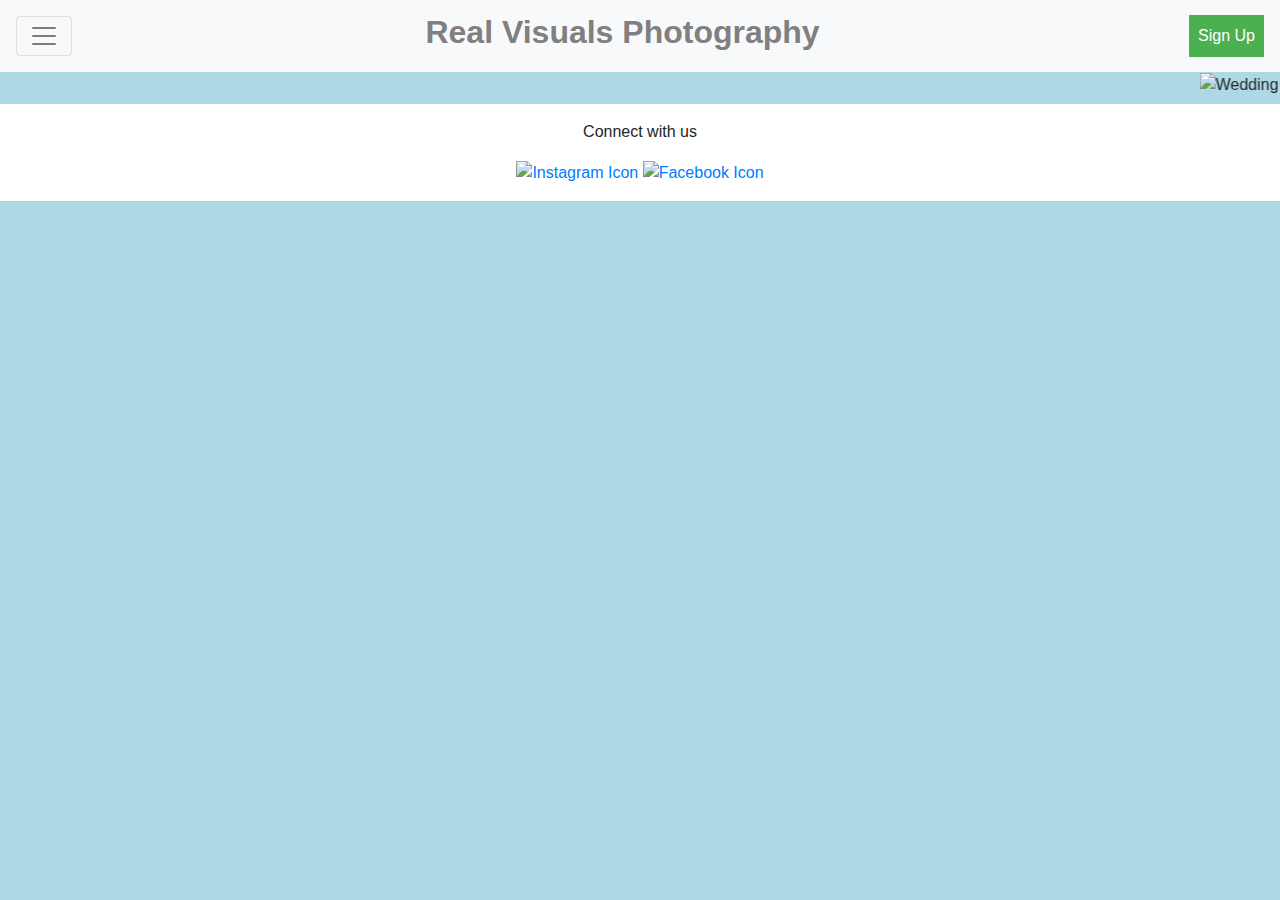
==== commit b90d521d: "final" ====
--- a/index.html
+++ b/index.html
@@ -118,7 +118,7 @@
                     <img src="https://images.unsplash.com/photo-1471341971476-ae15ff5dd4ea?ixlib=rb-1.2.1&ixid=eyJhcHBfaWQiOjEyMDd9&auto=format&fit=crop&w=500&q=60" alt="Studio shoot">
                 </marquee>
                 
-                <footer class="bg-dark text-white">
+                <footer class="bg-white text-center py-3">
                   <p class="text center">Connect with us</p>
                   <a href="https://www.instagram.com/thxshiyaa/">
                       <img src="https://instagram-brand.com/wp-content/uploads/2016/11/Instagram_AppIcon_Aug2017.png?w=300" height=50 width=50 alt="Instagram Icon" />
--- a/styles.css
+++ b/styles.css
@@ -56,7 +56,7 @@
 
 li a:hover {
   background-color: #555;
-  color: white;
+  color: #4CAF50;
 }
 
 
@@ -233,4 +233,8 @@
 marquee img {
   height: 100vh;
   max-height: 500px;
+}
+
+.active a {
+  color: #4caf50;
 }